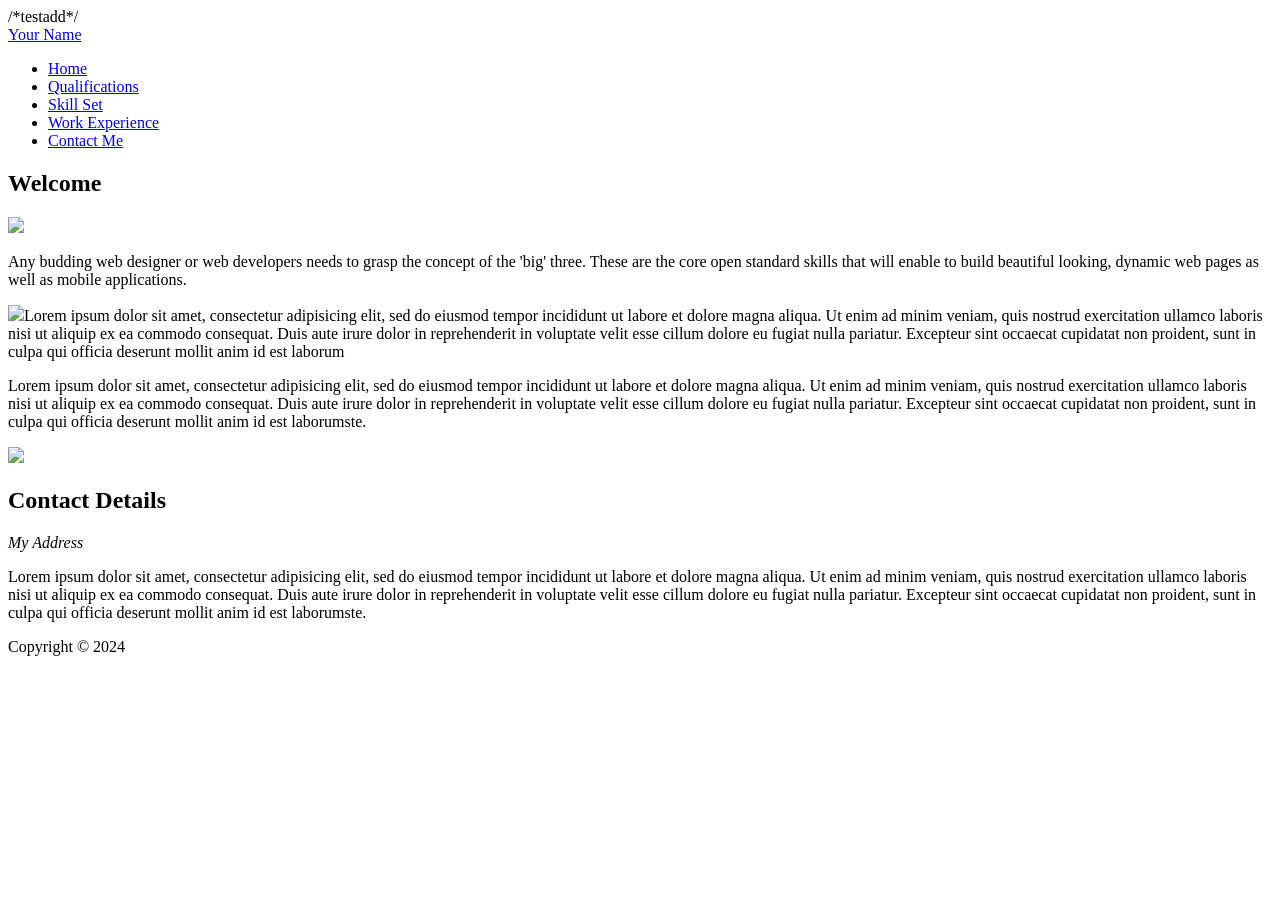
==== index.html @ dca1dd1e "testcommit" ====
<!DOCTYPE html>
<html>
  <head>
    <meta charset="utf-8" />
    <meta
      name="viewport"
      content="width=device-width, initial-scale=1, maximum-scale=1.0, user-scalable=no"
    />
    <title></title>
    <link rel="stylesheet" href="styles/mobile.css" />
    <link
      rel="stylesheet"
      href="styles/desktop.css"
      media="only screen and (min-width : 720px)"
    />
  </head>
  <body>
    /*testadd*/
    <div class="cntainer">
      <header>
        <div id="logo">
          <a href="#">Your Name</a>
        </div>
        <nav>
          <ul>
            <li><a href="index.html">Home</a></li>
            <li><a href="qualifications.html">Qualifications</a></li>
            <li><a href="skill-set.html">Skill Set</a></li>
            <li><a href="work-experience.html">Work Experience</a></li>
            <li><a href="contact-me.html">Contact Me</a></li>
          </ul>
        </nav>
      </header>
      <main>
        <section>
          <h2>Welcome</h2>
          <p>
            <img src="images/dishOne.jpg" />
          </p>
          <p>
            Any budding web designer or web developers needs to grasp the
            concept of the 'big' three. These are the core open standard skills
            that will enable to build beautiful looking, dynamic web pages as
            well as mobile applications.
          </p>
          <p>
            <img src="images/300x200.jpg" class="left-float" />Lorem ipsum dolor
            sit amet, consectetur adipisicing elit, sed do eiusmod tempor
            incididunt ut labore et dolore magna aliqua. Ut enim ad minim
            veniam, quis nostrud exercitation ullamco laboris nisi ut aliquip ex
            ea commodo consequat. Duis aute irure dolor in reprehenderit in
            voluptate velit esse cillum dolore eu fugiat nulla pariatur.
            Excepteur sint occaecat cupidatat non proident, sunt in culpa qui
            officia deserunt mollit anim id est laborum
          </p>
          <p>
            Lorem ipsum dolor sit amet, consectetur adipisicing elit, sed do
            eiusmod tempor incididunt ut labore et dolore magna aliqua. Ut enim
            ad minim veniam, quis nostrud exercitation ullamco laboris nisi ut
            aliquip ex ea commodo consequat. Duis aute irure dolor in
            reprehenderit in voluptate velit esse cillum dolore eu fugiat nulla
            pariatur. Excepteur sint occaecat cupidatat non proident, sunt in
            culpa qui officia deserunt mollit anim id est laborumste.
          </p>
        </section>
        <div class="sidebar">
          <p><img src="images/square200px.png" /></p>
          <h2>Contact Details</h2>
          <address>My Address</address>
          <p>
            Lorem ipsum dolor sit amet, consectetur adipisicing elit, sed do
            eiusmod tempor incididunt ut labore et dolore magna aliqua. Ut enim
            ad minim veniam, quis nostrud exercitation ullamco laboris nisi ut
            aliquip ex ea commodo consequat. Duis aute irure dolor in
            reprehenderit in voluptate velit esse cillum dolore eu fugiat nulla
            pariatur. Excepteur sint occaecat cupidatat non proident, sunt in
            culpa qui officia deserunt mollit anim id est laborumste.
          </p>
        </div>
      </main>
      <footer>
        <p>Copyright &copy; 2024</p>
      </footer>
    </div>
  </body>
</html>
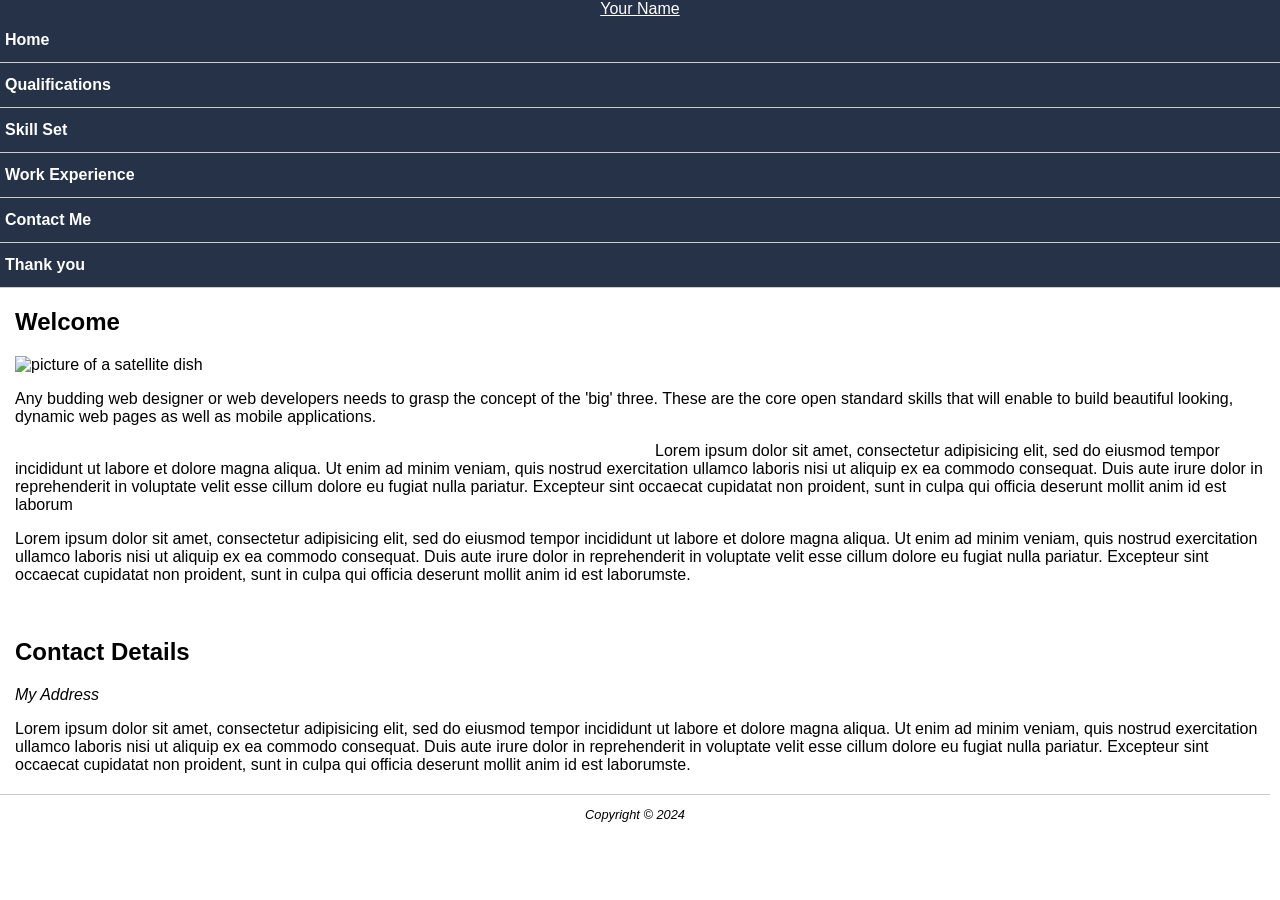
==== commit 634192d6: "finished labs" ====
--- a/index.html
+++ b/index.html
@@ -1,12 +1,12 @@
 <!DOCTYPE html>
-<html>
+<html lang="en">
   <head>
     <meta charset="utf-8" />
     <meta
       name="viewport"
-      content="width=device-width, initial-scale=1, maximum-scale=1.0, user-scalable=no"
+      content="width=device-width, initial-scale=1,"
     />
-    <title></title>
+    <title>this is my title</title>
     <link rel="stylesheet" href="styles/mobile.css" />
     <link
       rel="stylesheet"
@@ -15,8 +15,7 @@
     />
   </head>
   <body>
-    /*testadd*/
-    <div class="cntainer">
+    <div class="container">
       <header>
         <div id="logo">
           <a href="#">Your Name</a>
@@ -28,6 +27,7 @@
             <li><a href="skill-set.html">Skill Set</a></li>
             <li><a href="work-experience.html">Work Experience</a></li>
             <li><a href="contact-me.html">Contact Me</a></li>
+            <li><a href="thank-you.html">Thank you</a></li>
           </ul>
         </nav>
       </header>
@@ -35,7 +35,7 @@
         <section>
           <h2>Welcome</h2>
           <p>
-            <img src="images/dishOne.jpg" />
+            <img src="images/dishOne.jpg" alt="picture of a satellite dish"/>
           </p>
           <p>
             Any budding web designer or web developers needs to grasp the
@@ -44,7 +44,7 @@
             well as mobile applications.
           </p>
           <p>
-            <img src="images/300x200.jpg" class="left-float" />Lorem ipsum dolor
+            <img src="images/300x200.jpg" alt="" class="left-float" />Lorem ipsum dolor
             sit amet, consectetur adipisicing elit, sed do eiusmod tempor
             incididunt ut labore et dolore magna aliqua. Ut enim ad minim
             veniam, quis nostrud exercitation ullamco laboris nisi ut aliquip ex
@@ -64,7 +64,7 @@
           </p>
         </section>
         <div class="sidebar">
-          <p><img src="images/square200px.png" /></p>
+          <p><img src="images/square200px.png" alt="" /></p>
           <h2>Contact Details</h2>
           <address>My Address</address>
           <p>
--- a/styles/mobile.css
+++ b/styles/mobile.css
@@ -0,0 +1,85 @@
+body {
+  font-family: helvetica, arial, sans-serif;
+  font-size: 1em;
+  margin: 0;
+  padding: 0;
+}
+
+.container {
+  width: 100%;
+}
+
+main,
+footer {
+  padding: 0 15px;
+}
+
+#logo {
+  text-align: center;
+}
+
+header {
+  background-color: #263248;
+}
+
+header h1 {
+  margin: 0;
+}
+
+header a {
+  color: #fff;
+}
+
+nav ul {
+  list-style: none;
+  padding-left: 0;
+  margin: 0;
+  display: flex;
+  flex-direction: column;
+}
+
+nav ul li {
+  border-bottom: 1px solid #ccc;
+  padding: 5px;
+}
+
+nav ul li a {
+  display: inline-block;
+  width: 100%;
+  font-weight: bold;
+  text-decoration: none;
+  color: #fff;
+  padding: 8px 0;
+}
+
+section img {
+  width: 100%;
+  height: auto;
+}
+
+.left-float {
+  float: left;
+  padding: 0 15px 15px 0;
+  width: 50%;
+}
+
+input[type="text"],
+input[type="email"],
+input[type="send"],
+input[type="submit"] {
+  padding: 5px;
+  font-size: 1.2rem;
+}
+
+
+footer {
+  border-top: 1px solid #ccc;
+  margin: 20px 10px 10px 0;
+  font-size: 0.8em;
+  text-align: center;
+  font-style: italic;
+}
+
+label{
+  display: block;
+}
